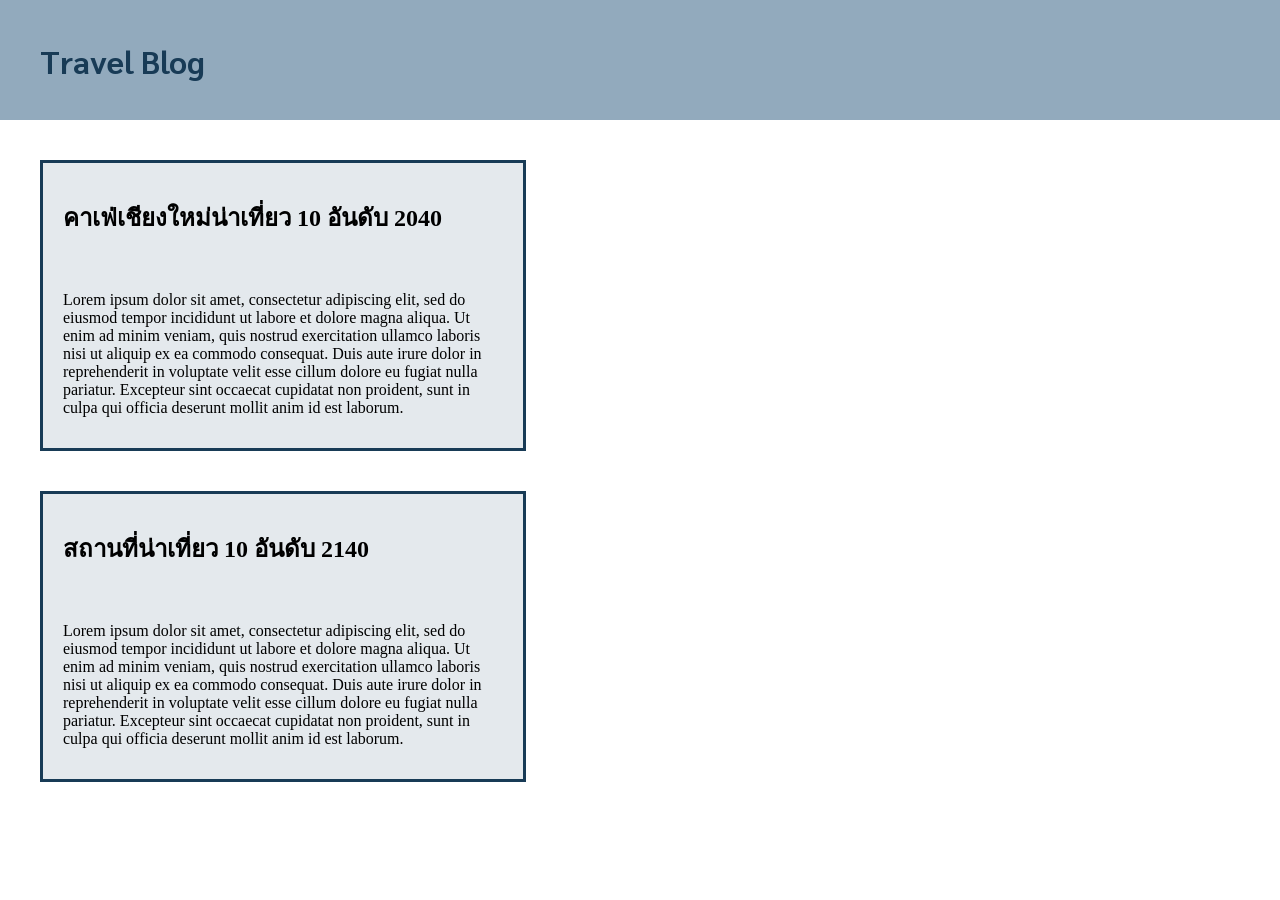
==== ex-1/index.html @ 0345076e "feat(ui): add travel blog list page with styling" ====
<!DOCTYPE html>
<html lang="en">
  <head>
    <meta charset="UTF-8" />
    <meta http-equiv="X-UA-Compatible" content="IE=edge" />
    <meta name="viewport" content="width=device-width, initial-scale=1.0" />
    <link rel="preconnect" href="https://fonts.googleapis.com" />
    <link rel="preconnect" href="https://fonts.gstatic.com" crossorigin />
    <link
      href="https://fonts.googleapis.com/css2?family=Sarabun&display=swap"
      rel="stylesheet"
    />
    <link rel="stylesheet" href="./style.css" />
    <title>CSS Direction and Box Model - Ex 1</title>
  </head>

  <body>
    <header><h1>Travel Blog</h1></header>

    <div class="card">
      <h2>คาเฟ่เชียงใหม่น่าเที่ยว 10 อันดับ 2040</h2>
      <img src="image.jpeg" alt="" />
      <p>
        Lorem ipsum dolor sit amet, consectetur adipiscing elit, sed do eiusmod
        tempor incididunt ut labore et dolore magna aliqua. Ut enim ad minim
        veniam, quis nostrud exercitation ullamco laboris nisi ut aliquip ex ea
        commodo consequat. Duis aute irure dolor in reprehenderit in voluptate
        velit esse cillum dolore eu fugiat nulla pariatur. Excepteur sint
        occaecat cupidatat non proident, sunt in culpa qui officia deserunt
        mollit anim id est laborum.
      </p>
    </div>

    <div class="card">
      <h2>สถานที่น่าเที่ยว 10 อันดับ 2140</h2>
      <img src="image.jpeg" alt="" />
      <p>
        Lorem ipsum dolor sit amet, consectetur adipiscing elit, sed do eiusmod
        tempor incididunt ut labore et dolore magna aliqua. Ut enim ad minim
        veniam, quis nostrud exercitation ullamco laboris nisi ut aliquip ex ea
        commodo consequat. Duis aute irure dolor in reprehenderit in voluptate
        velit esse cillum dolore eu fugiat nulla pariatur. Excepteur sint
        occaecat cupidatat non proident, sunt in culpa qui officia deserunt
        mollit anim id est laborum.
      </p>
    </div>
  </body>
</html>
---- ex-1/style.css ----
* {
  box-sizing: border-box;
}

body {
  padding: 0px;
  margin: 0px;
}

header {
  background-color: #92aabd;
  height: 120px;
  display: flex;
  align-items: center;
  padding: 0px 40px;
}

h1 {
  font-family: "Sarabun";
  font-style: normal;
  font-weight: 700;
  font-size: 32px;
  color: #183b56;
}

.card {
  width: 38%;
  background-color: #e4e9ed;
  border: 3px solid #183b56;
  margin: 40px;
  padding: 15px 20px;
}

.card img {
  width: 100%;
}
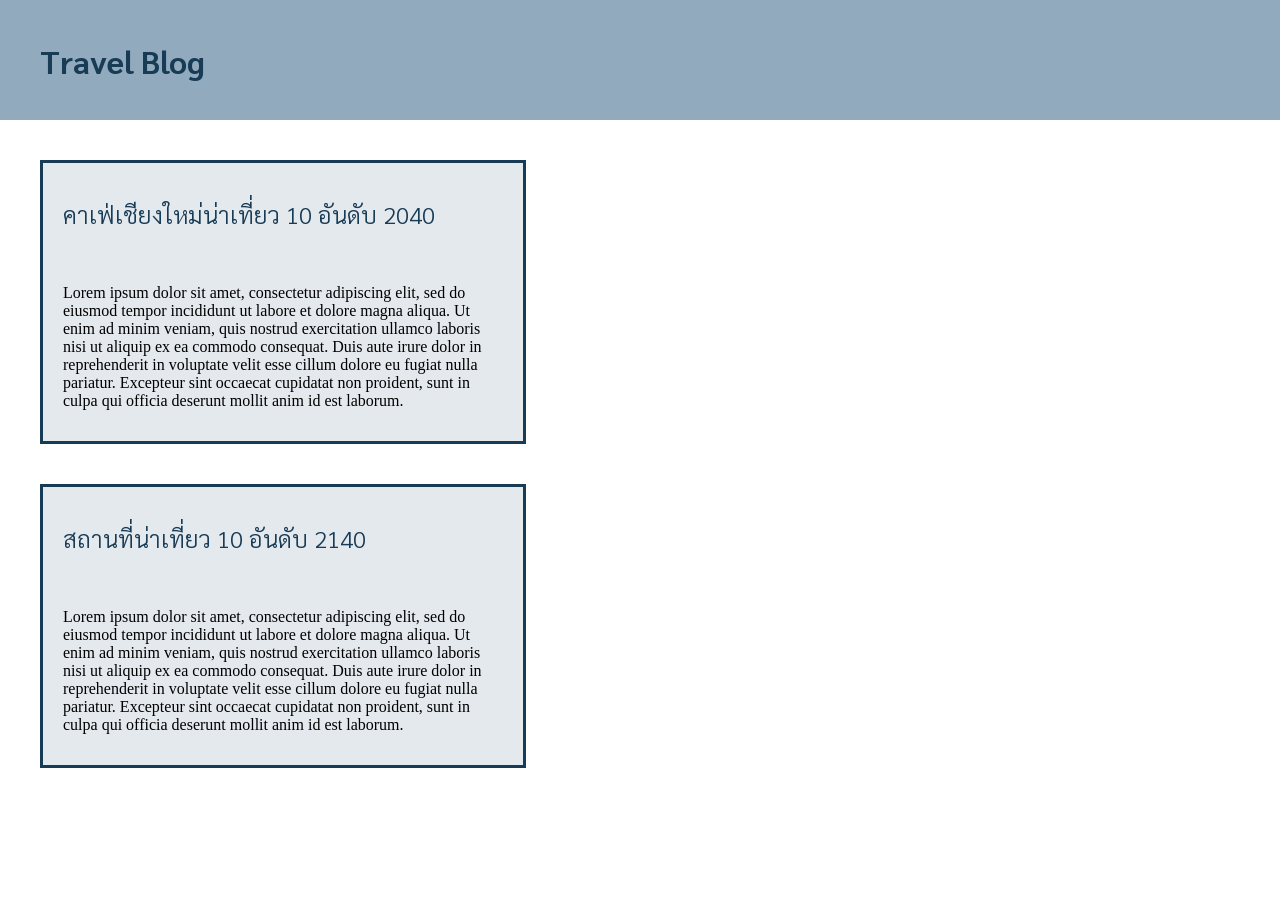
==== commit 5dc7e78d: "fix(ui): fix font color and font family for travel blog page" ====
--- a/ex-1/index.html
+++ b/ex-1/index.html
@@ -11,6 +11,16 @@
       rel="stylesheet"
     />
     <link rel="stylesheet" href="./style.css" />
+
+    <!--Font-->
+    <link rel="preconnect" href="https://fonts.googleapis.com" />
+    <link rel="preconnect" href="https://fonts.gstatic.com" crossorigin />
+    <link
+      href="https://fonts.googleapis.com/css2?family=Sarabun:ital,wght@0,100;0,200;0,300;0,400;0,500;0,600;0,700;0,800;1,100;1,200;1,300;1,400;1,500;1,600;1,700;1,800&display=swap"
+      rel="stylesheet"
+    />
+    <!--/Font-->
+
     <title>CSS Direction and Box Model - Ex 1</title>
   </head>
 
--- a/ex-1/style.css
+++ b/ex-1/style.css
@@ -16,7 +16,7 @@
 }
 
 h1 {
-  font-family: "Sarabun";
+  font-family: "Sarabun", serif;
   font-style: normal;
   font-weight: 700;
   font-size: 32px;
@@ -31,6 +31,12 @@
   padding: 15px 20px;
 }
 
+.card h2 {
+  font-family: "Sarabun", serif;
+  font-weight: 300;
+  color: #183b56;
+}
+
 .card img {
   width: 100%;
 }
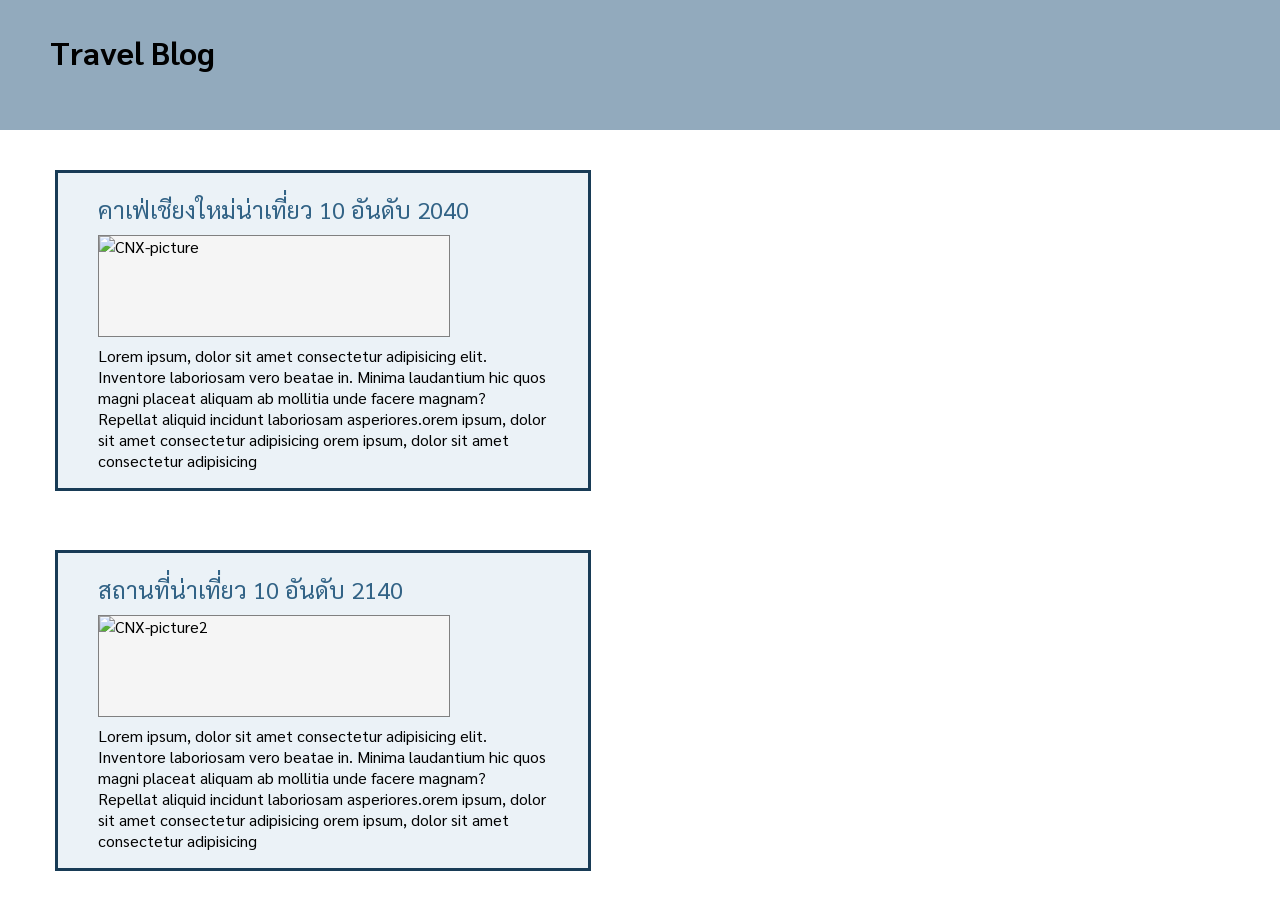
==== commit 92045fde: "feat/Don css direction style" ====
--- a/ex-1/index.html
+++ b/ex-1/index.html
@@ -1,58 +1,57 @@
 <!DOCTYPE html>
 <html lang="en">
-  <head>
-    <meta charset="UTF-8" />
-    <meta http-equiv="X-UA-Compatible" content="IE=edge" />
-    <meta name="viewport" content="width=device-width, initial-scale=1.0" />
-    <link rel="preconnect" href="https://fonts.googleapis.com" />
-    <link rel="preconnect" href="https://fonts.gstatic.com" crossorigin />
-    <link
-      href="https://fonts.googleapis.com/css2?family=Sarabun&display=swap"
-      rel="stylesheet"
-    />
-    <link rel="stylesheet" href="./style.css" />
 
-    <!--Font-->
-    <link rel="preconnect" href="https://fonts.googleapis.com" />
-    <link rel="preconnect" href="https://fonts.gstatic.com" crossorigin />
-    <link
-      href="https://fonts.googleapis.com/css2?family=Sarabun:ital,wght@0,100;0,200;0,300;0,400;0,500;0,600;0,700;0,800;1,100;1,200;1,300;1,400;1,500;1,600;1,700;1,800&display=swap"
-      rel="stylesheet"
-    />
-    <!--/Font-->
+<head>
+  <meta charset="UTF-8" />
+  <meta http-equiv="X-UA-Compatible" content="IE=edge" />
+  <meta name="viewport" content="width=device-width, initial-scale=1.0" />
+  <link rel="preconnect" href="https://fonts.googleapis.com">
+  <link rel="preconnect" href="https://fonts.gstatic.com" crossorigin>
+  <link href="https://fonts.googleapis.com/css2?family=Sarabun&display=swap" rel="stylesheet">
+  <link rel="stylesheet" href="./style.css" />
+  <link rel="preconnect" href="https://fonts.googleapis.com">
+<link rel="preconnect" href="https://fonts.gstatic.com" crossorigin>
+<link href="https://fonts.googleapis.com/css2?family=Kanit:ital,wght@0,100;0,200;0,300;0,400;0,500;0,600;0,700;0,800;0,900;1,100;1,200;1,300;1,400;1,500;1,600;1,700;1,800;1,900&family=Sarabun:ital,wght@0,100;0,200;0,300;0,400;0,500;0,600;0,700;0,800;1,100;1,200;1,300;1,400;1,500;1,600;1,700;1,800&display=swap" rel="stylesheet">
+  <title>CSS Direction and Box Model - Ex 1</title>
+</head>
 
-    <title>CSS Direction and Box Model - Ex 1</title>
-  </head>
+<body>
+<div class="landing-page">
+  <div class="header"> 
+    <h1 class="headline-title">Travel Blog</h1>
+  </div>
 
-  <body>
-    <header><h1>Travel Blog</h1></header>
-
-    <div class="card">
-      <h2>คาเฟ่เชียงใหม่น่าเที่ยว 10 อันดับ 2040</h2>
-      <img src="image.jpeg" alt="" />
-      <p>
-        Lorem ipsum dolor sit amet, consectetur adipiscing elit, sed do eiusmod
-        tempor incididunt ut labore et dolore magna aliqua. Ut enim ad minim
-        veniam, quis nostrud exercitation ullamco laboris nisi ut aliquip ex ea
-        commodo consequat. Duis aute irure dolor in reprehenderit in voluptate
-        velit esse cillum dolore eu fugiat nulla pariatur. Excepteur sint
-        occaecat cupidatat non proident, sunt in culpa qui officia deserunt
-        mollit anim id est laborum.
-      </p>
+  <div class="content-box">
+    <div class="content-title">
+      <span>คาเฟ่เชียงใหม่น่าเที่ยว 10 อันดับ 2040</span>
+    </div>
+    <div class="content-img">
+      <img src="" alt="CNX-picture">
+    </div>
+    <div class="content-description">
+      <span>Lorem ipsum, dolor sit amet consectetur adipisicing
+         elit. Inventore laboriosam vero beatae in. Minima laudantium hic quos magni placeat aliquam ab mollitia unde facere magnam? Repellat aliquid incidunt laboriosam asperiores.orem ipsum, dolor sit amet consectetur adipisicing orem ipsum, dolor sit amet consectetur adipisicing </span>
     </div>
 
-    <div class="card">
-      <h2>สถานที่น่าเที่ยว 10 อันดับ 2140</h2>
-      <img src="image.jpeg" alt="" />
-      <p>
-        Lorem ipsum dolor sit amet, consectetur adipiscing elit, sed do eiusmod
-        tempor incididunt ut labore et dolore magna aliqua. Ut enim ad minim
-        veniam, quis nostrud exercitation ullamco laboris nisi ut aliquip ex ea
-        commodo consequat. Duis aute irure dolor in reprehenderit in voluptate
-        velit esse cillum dolore eu fugiat nulla pariatur. Excepteur sint
-        occaecat cupidatat non proident, sunt in culpa qui officia deserunt
-        mollit anim id est laborum.
-      </p>
+  </div>
+  
+  <div class="content-box2">
+    <div class="content-title2">
+      <span>สถานที่น่าเที่ยว 10 อันดับ 2140</span>
     </div>
-  </body>
-</html>
+    <div class="content-img2">
+      <img src="" alt="CNX-picture2">
+    </div>
+    <div class="content-description2">
+      <span>Lorem ipsum, dolor sit amet consectetur adipisicing
+         elit. Inventore laboriosam vero beatae in. Minima laudantium hic quos magni placeat aliquam ab mollitia unde facere magnam? Repellat aliquid incidunt laboriosam asperiores.orem ipsum, dolor sit amet consectetur adipisicing orem ipsum, dolor sit amet consectetur adipisicing </span>
+    </div>
+
+  </div>
+
+</div>
+
+
+</body>
+
+</html>
--- a/ex-1/style.css
+++ b/ex-1/style.css
@@ -1,42 +1,113 @@
-* {
-  box-sizing: border-box;
+html{
+    font-family: "Sarabun", serif;
 }
 
-body {
-  padding: 0px;
-  margin: 0px;
+/* .landing-page{
+    display:block;
+} */
+ 
+/* .lading-page {
+    display: block;
+    position: relative;
+    
+} */
+
+.header {
+position: absolute;
+width: 1433px;
+height: 120px;
+left: 0px;
+top: 0px;
+background: #92AABD;
+padding: 10px 0 0 50px;
 }
 
-header {
-  background-color: #92aabd;
-  height: 120px;
-  display: flex;
-  align-items: center;
-  padding: 0px 40px;
+.content-box{
+
+box-sizing: border-box;
+
+position: absolute;
+width: 536px;
+height: 321px;
+left: 55px;
+top: 170px;
+background: #ebf2f7;
+border: 3px solid #183B56;
+padding-left: 30px;
+
 }
 
-h1 {
-  font-family: "Sarabun", serif;
-  font-style: normal;
-  font-weight: 700;
-  font-size: 32px;
-  color: #183b56;
+.content-title {
+/* position: absolute;  */
+padding: 20px 0 0 10px ;
+
 }
 
-.card {
-  width: 38%;
-  background-color: #e4e9ed;
-  border: 3px solid #183b56;
-  margin: 40px;
-  padding: 15px 20px;
+.content-title span{
+    /* font-weight: ; */
+    font-size: 24px;
+    color:#326386 ;
 }
 
-.card h2 {
-  font-family: "Sarabun", serif;
-  font-weight: 300;
-  color: #183b56;
+.content-img {
+    position: absolute;
+    width: 350px;
+    height: 100px;
+    margin: 10px 0 0 10px;
+    /* padding: 20px 10px p 10px ;      */
+    background: #f5f5f5;
+    border: 0.5px solid gray;  
 }
 
-.card img {
-  width: 100%;
+.content-box .content-description {
+
+    width: 450px;
+    height: 100px;
+    padding: 120px 0 0 10px;
 }
+
+/* ----------------box2------------------ */
+
+.content-box2{
+
+    box-sizing: border-box;
+    
+    position: absolute;
+    width: 536px;
+    height: 321px;
+    left: 55px;
+    top: 550px;
+    background: #ebf2f7;
+    border: 3px solid #183B56;
+    padding-left: 30px;
+    
+    }
+    
+    .content-title2 {
+    /* position: absolute;  */
+    padding: 20px 0 0 10px ;
+    
+    }
+    
+    .content-title2 span{
+        /* font-weight: ; */
+        font-size: 24px;
+        color:#326386 ;
+    }
+    
+    .content-img2 {
+        position: absolute;
+        width: 350px;
+        height: 100px;
+        margin: 10px 0 0 10px;
+        /* padding: 20px 10px p 10px ;      */
+        background: #f5f5f5;
+        border: 0.5px solid gray;  
+    }
+    
+    .content-box2 .content-description2 {
+    
+        width: 450px;
+        height: 100px;
+        padding: 120px 0 0 10px;
+    }
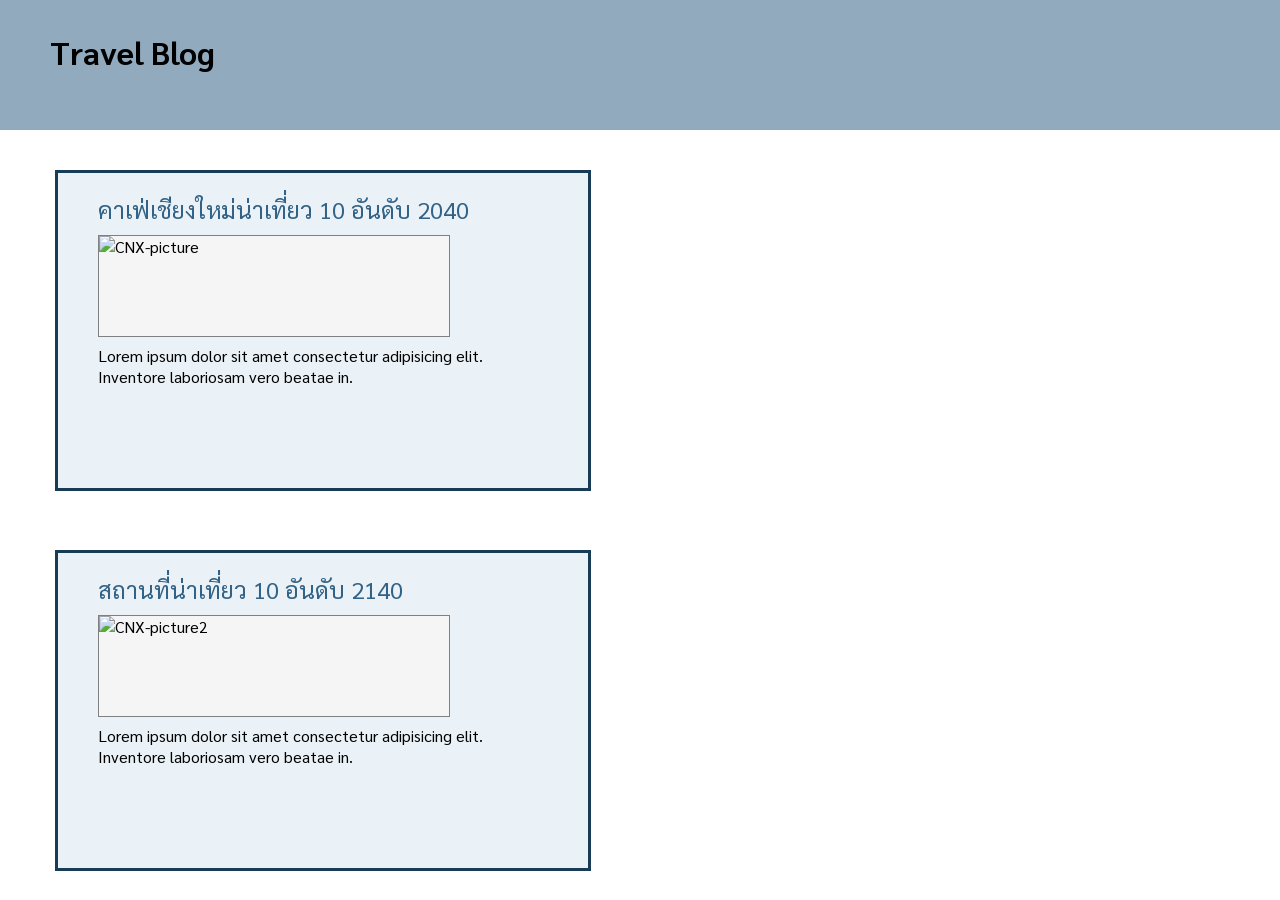
==== commit 79ea59d2: "Add:src-image" ====
--- a/ex-1/index.html
+++ b/ex-1/index.html
@@ -2,56 +2,49 @@
 <html lang="en">
 
 <head>
-  <meta charset="UTF-8" />
-  <meta http-equiv="X-UA-Compatible" content="IE=edge" />
-  <meta name="viewport" content="width=device-width, initial-scale=1.0" />
+  <meta charset="UTF-8">
+  <meta http-equiv="X-UA-Compatible" content="IE=edge">
+  <meta name="viewport" content="width=device-width, initial-scale=1.0">
   <link rel="preconnect" href="https://fonts.googleapis.com">
   <link rel="preconnect" href="https://fonts.gstatic.com" crossorigin>
   <link href="https://fonts.googleapis.com/css2?family=Sarabun&display=swap" rel="stylesheet">
-  <link rel="stylesheet" href="./style.css" />
-  <link rel="preconnect" href="https://fonts.googleapis.com">
-<link rel="preconnect" href="https://fonts.gstatic.com" crossorigin>
-<link href="https://fonts.googleapis.com/css2?family=Kanit:ital,wght@0,100;0,200;0,300;0,400;0,500;0,600;0,700;0,800;0,900;1,100;1,200;1,300;1,400;1,500;1,600;1,700;1,800;1,900&family=Sarabun:ital,wght@0,100;0,200;0,300;0,400;0,500;0,600;0,700;0,800;1,100;1,200;1,300;1,400;1,500;1,600;1,700;1,800&display=swap" rel="stylesheet">
+  <link href="https://fonts.googleapis.com/css2?family=Kanit:wght@300;400;600&display=swap" rel="stylesheet">
+  <link rel="stylesheet" href="./style.css">
   <title>CSS Direction and Box Model - Ex 1</title>
 </head>
 
 <body>
-<div class="landing-page">
-  <div class="header"> 
-    <h1 class="headline-title">Travel Blog</h1>
-  </div>
 
-  <div class="content-box">
-    <div class="content-title">
-      <span>คาเฟ่เชียงใหม่น่าเที่ยว 10 อันดับ 2040</span>
-    </div>
-    <div class="content-img">
-      <img src="" alt="CNX-picture">
-    </div>
-    <div class="content-description">
-      <span>Lorem ipsum, dolor sit amet consectetur adipisicing
-         elit. Inventore laboriosam vero beatae in. Minima laudantium hic quos magni placeat aliquam ab mollitia unde facere magnam? Repellat aliquid incidunt laboriosam asperiores.orem ipsum, dolor sit amet consectetur adipisicing orem ipsum, dolor sit amet consectetur adipisicing </span>
+  <div class="landing-page">
+    <div class="header">
+      <h1 class="headline-title">Travel Blog</h1>
     </div>
 
-  </div>
-  
-  <div class="content-box2">
-    <div class="content-title2">
-      <span>สถานที่น่าเที่ยว 10 อันดับ 2140</span>
-    </div>
-    <div class="content-img2">
-      <img src="" alt="CNX-picture2">
-    </div>
-    <div class="content-description2">
-      <span>Lorem ipsum, dolor sit amet consectetur adipisicing
-         elit. Inventore laboriosam vero beatae in. Minima laudantium hic quos magni placeat aliquam ab mollitia unde facere magnam? Repellat aliquid incidunt laboriosam asperiores.orem ipsum, dolor sit amet consectetur adipisicing orem ipsum, dolor sit amet consectetur adipisicing </span>
+    <div class="content-box">
+      <div class="content-title">
+        <span>คาเฟ่เชียงใหม่น่าเที่ยว 10 อันดับ 2040</span>
+      </div>
+      <div class="content-img">
+        <img src="image.jpeg" alt="CNX-picture">
+      </div>
+      <div class="content-description">
+        <span>Lorem ipsum dolor sit amet consectetur adipisicing elit. Inventore laboriosam vero beatae in.</span>
+      </div>
     </div>
 
+    <div class="content-box2">
+      <div class="content-title2">
+        <span>สถานที่น่าเที่ยว 10 อันดับ 2140</span>
+      </div>
+      <div class="content-img2">
+        <img src="image.jpeg" alt="CNX-picture2">
+      </div>
+      <div class="content-description2">
+        <span>Lorem ipsum dolor sit amet consectetur adipisicing elit. Inventore laboriosam vero beatae in.</span>
+      </div>
+    </div>
   </div>
-
-</div>
-
 
 </body>
 
-</html>+</html>
